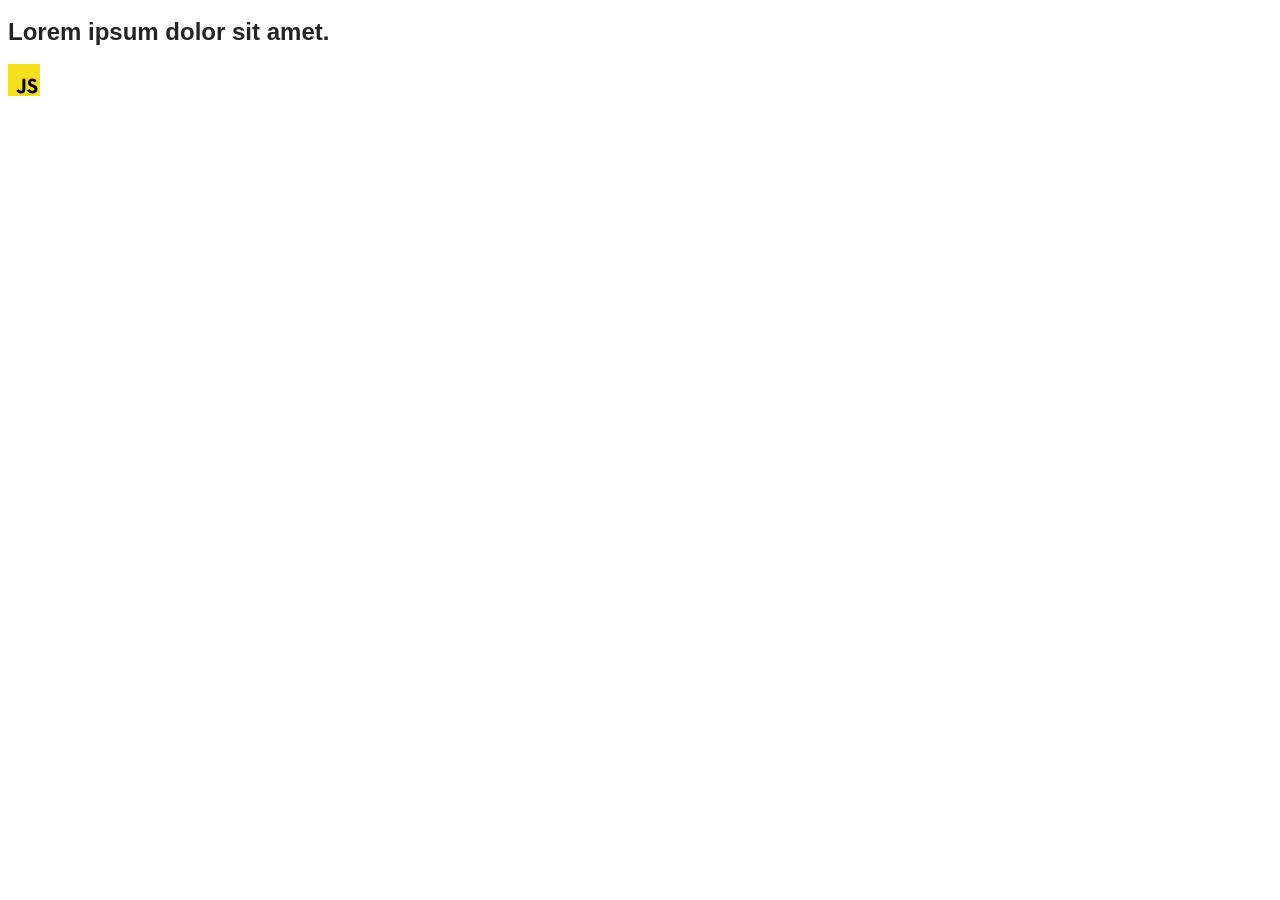
==== src/index.html @ 52a33e94 "Initial commit" ====
<!DOCTYPE html>
<html lang="en">
  <head>
    <meta charset="UTF-8" />
    <link rel="icon" type="image/svg+xml" href="/favicon.svg" />
    <meta name="viewport" content="width=device-width, initial-scale=1.0" />
    <title>Vanilla App Template</title>
    <link rel="stylesheet" href="./css/styles.css" />
  </head>
  <body>
    <load ="partials/header.html" />

    <section>
      <h1>Lorem ipsum dolor sit amet.</h1>
      <!-- Path to images as from index.html file -->
      <img src="./img/javascript.svg" alt="" />
    </section>

    <!-- Loads the specified .html file -->
    <load ="partials/vite-promo.html" />

    <script type="module" src="/main.js"></script>
  </body>
</html>
---- src/css/styles.css ----
/**
  |============================
  | include css partials with
  | default @import url()
  |============================
*/
@import url('./reset.css');
@import url('./vite-promo.css');
@import url('./header.css');

:root {
  font-family: Inter, Avenir, Helvetica, Arial, sans-serif;
  font-size: 16px;
  line-height: 24px;
  font-weight: 400;

  color: #242424;
  background-color: rgba(255, 255, 255, 0.87);

  font-synthesis: none;
  text-rendering: optimizeLegibility;
  -webkit-font-smoothing: antialiased;
  -moz-osx-font-smoothing: grayscale;
  -webkit-text-size-adjust: 100%;
}
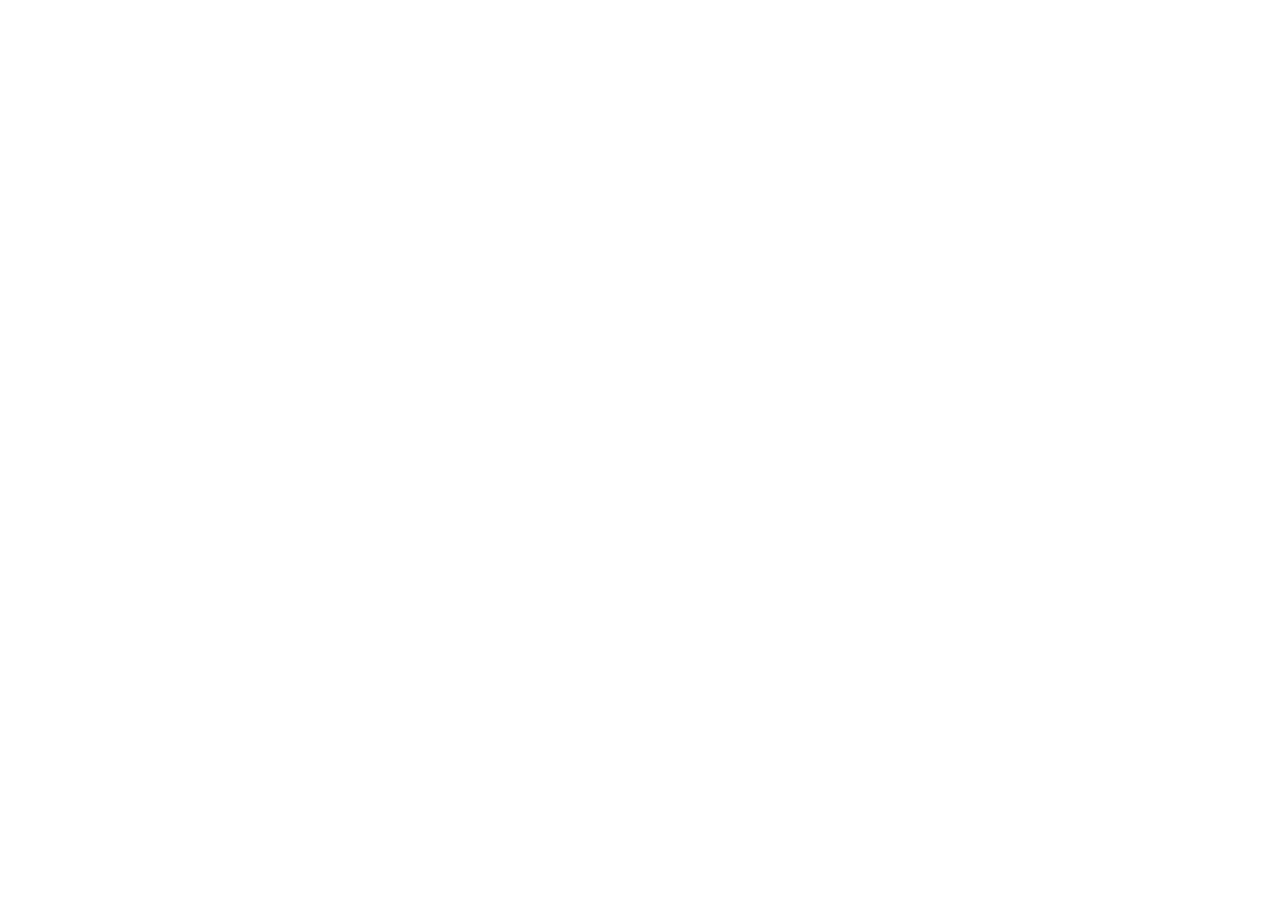
==== commit 8cc2be09: "add gallery" ====
--- a/src/index.html
+++ b/src/index.html
@@ -4,21 +4,17 @@
     <meta charset="UTF-8" />
     <link rel="icon" type="image/svg+xml" href="/favicon.svg" />
     <meta name="viewport" content="width=device-width, initial-scale=1.0" />
-    <title>Vanilla App Template</title>
+    <title>GOIT-JS-HW-09</title>
     <link rel="stylesheet" href="./css/styles.css" />
   </head>
   <body>
-    <load ="partials/header.html" />
+    <!-- Loads gallery .html file -->
+    <load ="public/01-gallery.html" />
 
-    <section>
-      <h1>Lorem ipsum dolor sit amet.</h1>
-      <!-- Path to images as from index.html file -->
-      <img src="./img/javascript.svg" alt="" />
-    </section>
+    <!-- Loads feedback form .html file -->
+    <load ="public/02-form.html" />
 
-    <!-- Loads the specified .html file -->
-    <load ="partials/vite-promo.html" />
-
-    <script type="module" src="/main.js"></script>
+    <script type="module" src="js/01-gallery.js"></script>
+    <script type="module" src="js/02-form.js"></script>
   </body>
 </html>
